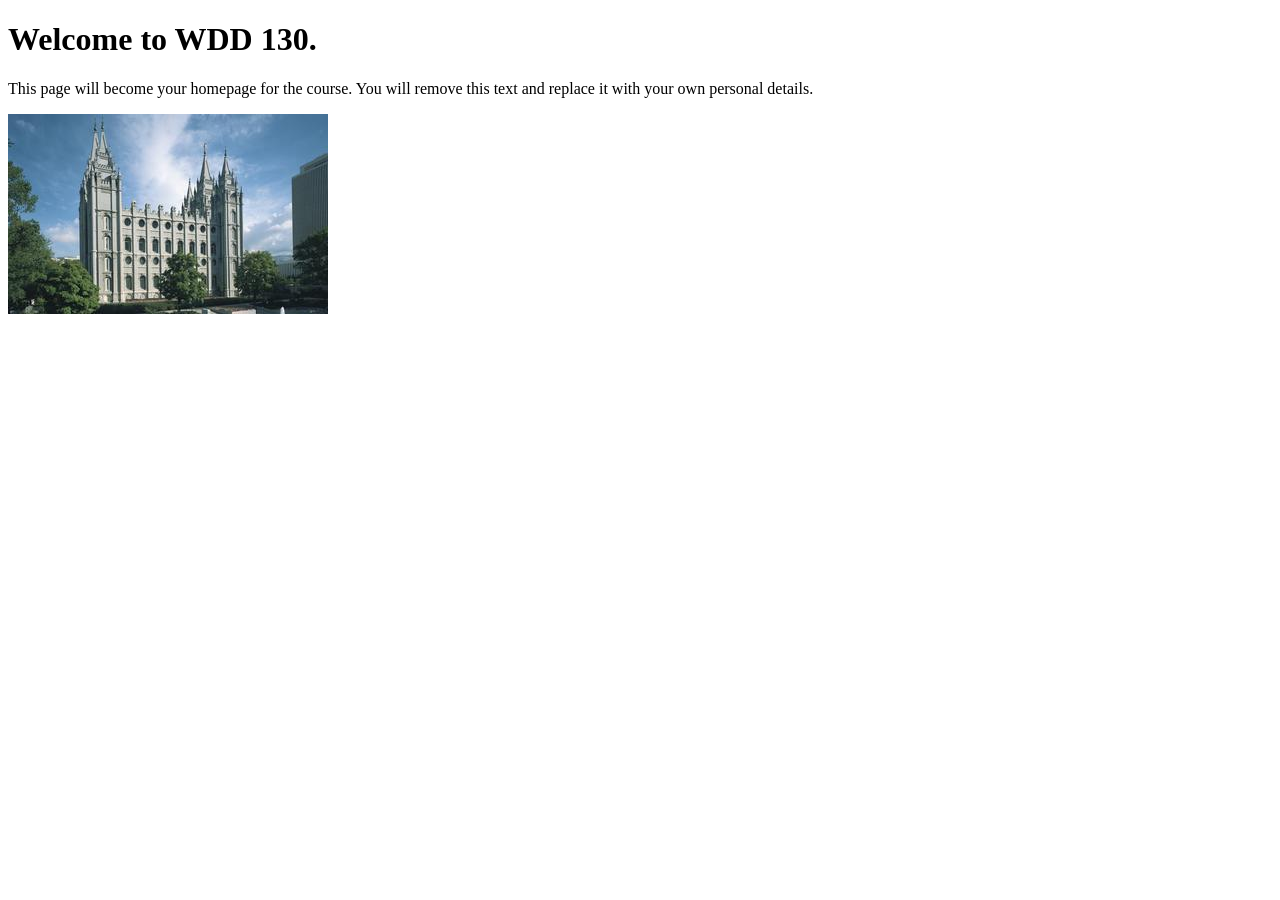
==== index.html @ d575e97e "Initial commit" ====
<!DOCTYPE html>
<html lang="en">
<head>
    <meta charset="UTF-8">
    <meta name="viewport" content="width=device-width, initial-scale=1.0">
    <title>WDD 130 | Personal Homepage</title>
</head>
<body>
    <h1>Welcome to WDD 130.</h1>
    <p>This page will become your homepage for the course. You will remove this text and replace it with your own personal details.</p>

    <img src="images/salt-lake-temple.jpg" alt="The Salt Lake Temple.">
</body>
</html>
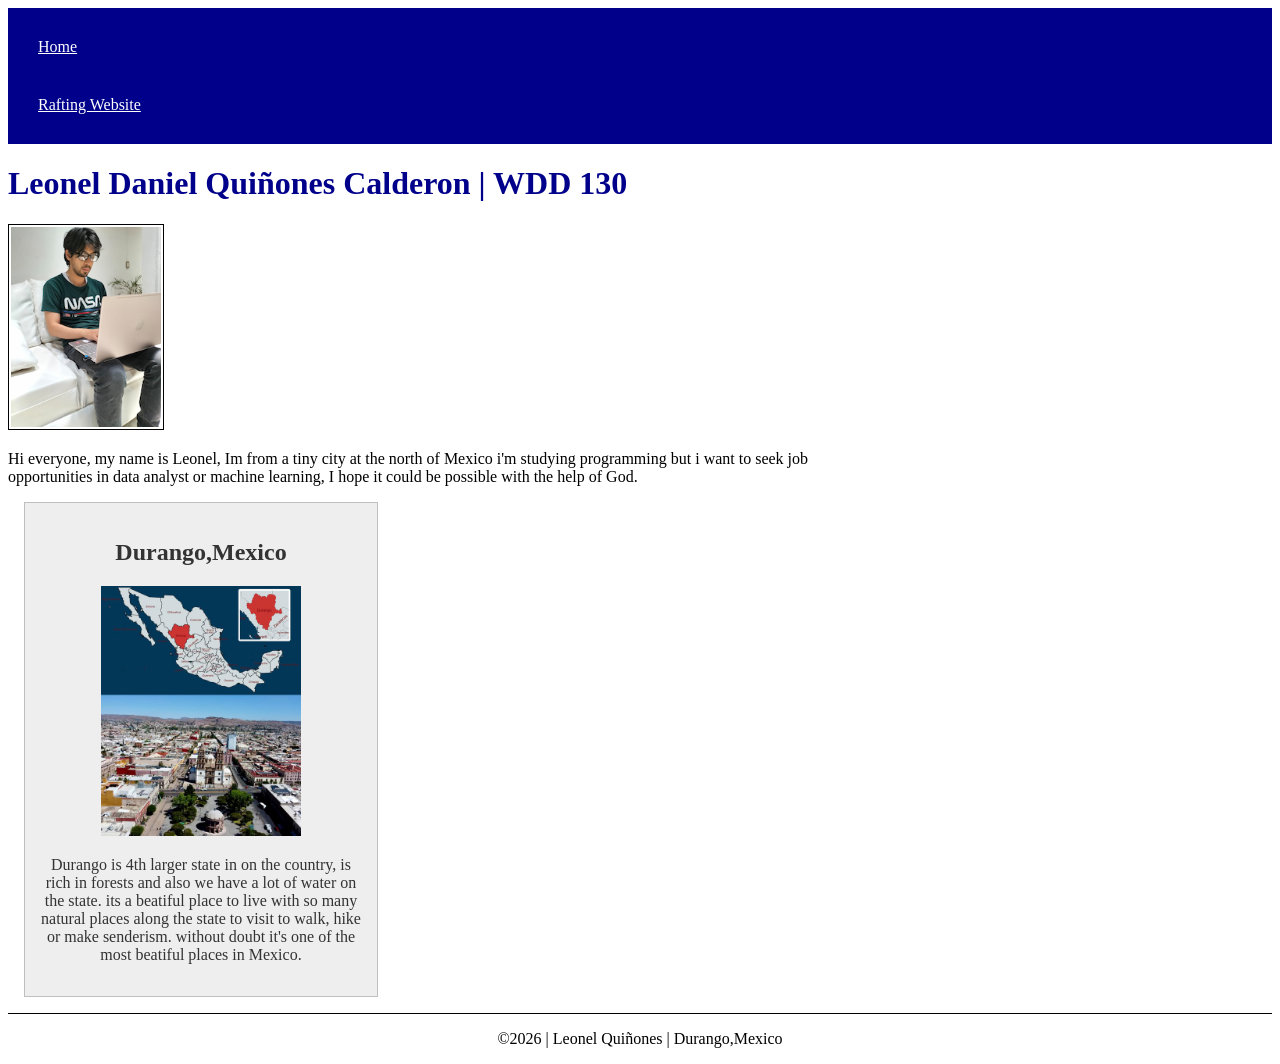
==== commit f98b518a: "transferred course work" ====
--- a/index.html
+++ b/index.html
@@ -1,14 +1,54 @@
 <!DOCTYPE html>
 <html lang="en">
+
 <head>
+
     <meta charset="UTF-8">
     <meta name="viewport" content="width=device-width, initial-scale=1.0">
-    <title>WDD 130 | Personal Homepage</title>
+    <title>Leonel Daniel Quiñones Calderon | WDD 130</title>
+    <meta name="description" content="The purpose of this page is to show the progression im making in coding,
+      specially in html language, my name is Leonel Quiñones and here will be the 
+      changes i'll make during the course in byu university on wdd130 course">
+    <meta name="author" content="Leonel Quinones">
+    <link rel="stylesheet" href="/styles/styles.css">
+
 </head>
+
 <body>
-    <h1>Welcome to WDD 130.</h1>
-    <p>This page will become your homepage for the course. You will remove this text and replace it with your own personal details.</p>
+    <header>
+        <nav>
+            <a href="index.html">Home</a>
+            <a href="wwr/">Rafting Website</a>
+        </nav>
+    </header>
 
-    <img src="images/salt-lake-temple.jpg" alt="The Salt Lake Temple.">
+
+    <main>
+        <h1> Leonel Daniel Quiñones Calderon | WDD 130</h1>
+        <img src="images/Profile/leo_quinones.png" alt="Leonel Daniel Quiñones Calderon"
+          width="200">
+        <p> Hi everyone, my name is Leonel, Im from a tiny city at the north of Mexico
+            i'm studying programming but i want to seek job opportunities in data analyst
+            or machine learning, I hope it could be possible with the help of God.
+        </p>
+    </main>
+
+    <aside>
+        <h2>Durango,Mexico</h2>
+        <img src="week02/images/Durango_on_the_map.jpg"
+          alt="Where is located Durango on Mexico map">
+        <p>Durango is 4th larger state in on the country, is rich in forests and also we
+            have a lot of water on the state. its a beatiful place to live with so many
+            natural places along the state to visit to walk, hike or make senderism. without
+            doubt it's one of the most beatiful places in Mexico.
+        </p>
+    </aside>
+
+    <footer>
+        <p>©2026 | Leonel Quiñones | Durango,Mexico</p>
+
+    </footer>
+
 </body>
+
 </html>
--- a/styles/styles.css
+++ b/styles/styles.css
@@ -0,0 +1,52 @@
+nav {
+    background-color: darkblue;
+    padding: 10px;
+}
+
+nav a {
+    color: white;
+    display: block;
+    padding: 20px;
+}
+
+h1 {
+    color: darkblue;
+}
+
+main img {
+    width: 150px;
+    height: auto;
+    border: 1px solid black;
+    padding: 2px;
+    box-shadow: 0 0 30´px gray;
+}
+
+main {
+    max-width: 840px;
+}
+
+aside {
+    width: 20rem;
+    margin: 1rem;
+    border: 1px solid rgb(0 0 0 / 0.2);
+    padding: 1rem;
+    background-color: #eee;
+    color: #333;
+    text-align: center;
+}
+
+aside img {
+    margin: 0px;
+    width: 200px;
+    height: auto;
+}
+
+p {
+    padding: 0px;
+}
+
+footer {
+    margin-top: 15px;
+    border-top: 1px solid #000;
+    text-align: center;
+}
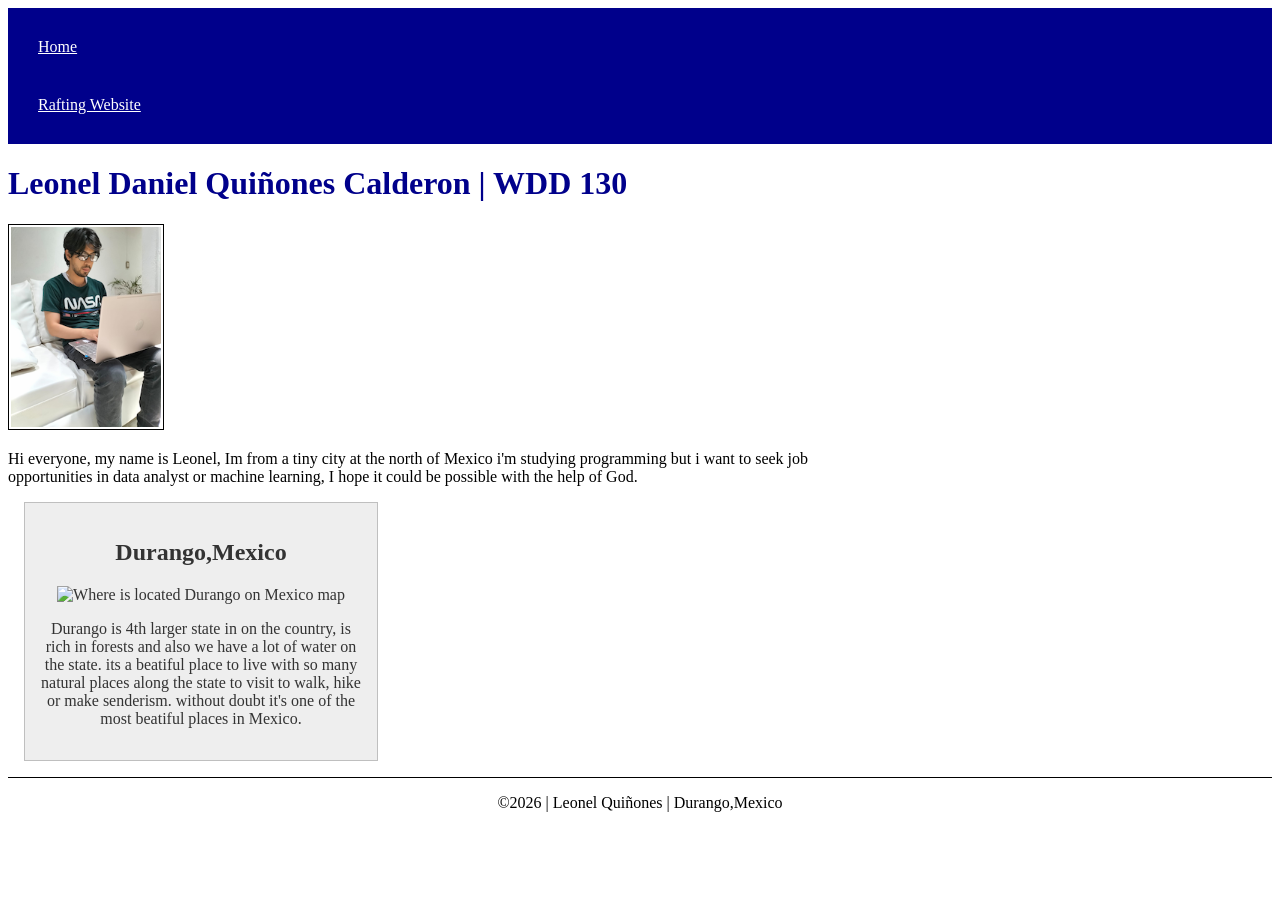
==== commit 7ae004e6: "more changes" ====
--- a/index.html
+++ b/index.html
@@ -7,17 +7,15 @@
     <meta name="viewport" content="width=device-width, initial-scale=1.0">
     <title>Leonel Daniel Quiñones Calderon | WDD 130</title>
     <meta name="description" content="The purpose of this page is to show the progression im making in coding,
-      specially in html language, my name is Leonel Quiñones and here will be the 
-      changes i'll make during the course in byu university on wdd130 course">
+      specially in html language">
     <meta name="author" content="Leonel Quinones">
-    <link rel="stylesheet" href="/styles/styles.css">
 
 </head>
 
 <body>
     <header>
         <nav>
-            <a href="index.html">Home</a>
+            <a href="#">Home</a>
             <a href="wwr/">Rafting Website</a>
         </nav>
     </header>
@@ -25,8 +23,7 @@
 
     <main>
         <h1> Leonel Daniel Quiñones Calderon | WDD 130</h1>
-        <img src="images/Profile/leo_quinones.png" alt="Leonel Daniel Quiñones Calderon"
-          width="200">
+        <img src="images/profile.png" alt="Leonel Daniel Quiñones Calderon" width="200">
         <p> Hi everyone, my name is Leonel, Im from a tiny city at the north of Mexico
             i'm studying programming but i want to seek job opportunities in data analyst
             or machine learning, I hope it could be possible with the help of God.
@@ -35,7 +32,7 @@
 
     <aside>
         <h2>Durango,Mexico</h2>
-        <img src="week02/images/Durango_on_the_map.jpg"
+        <img src="week02/images/durango_on_the_map.jpg"
           alt="Where is located Durango on Mexico map">
         <p>Durango is 4th larger state in on the country, is rich in forests and also we
             have a lot of water on the state. its a beatiful place to live with so many
@@ -49,6 +46,7 @@
 
     </footer>
 
+    <link rel="stylesheet" href="/styles/styles.css">
 </body>
 
 </html>
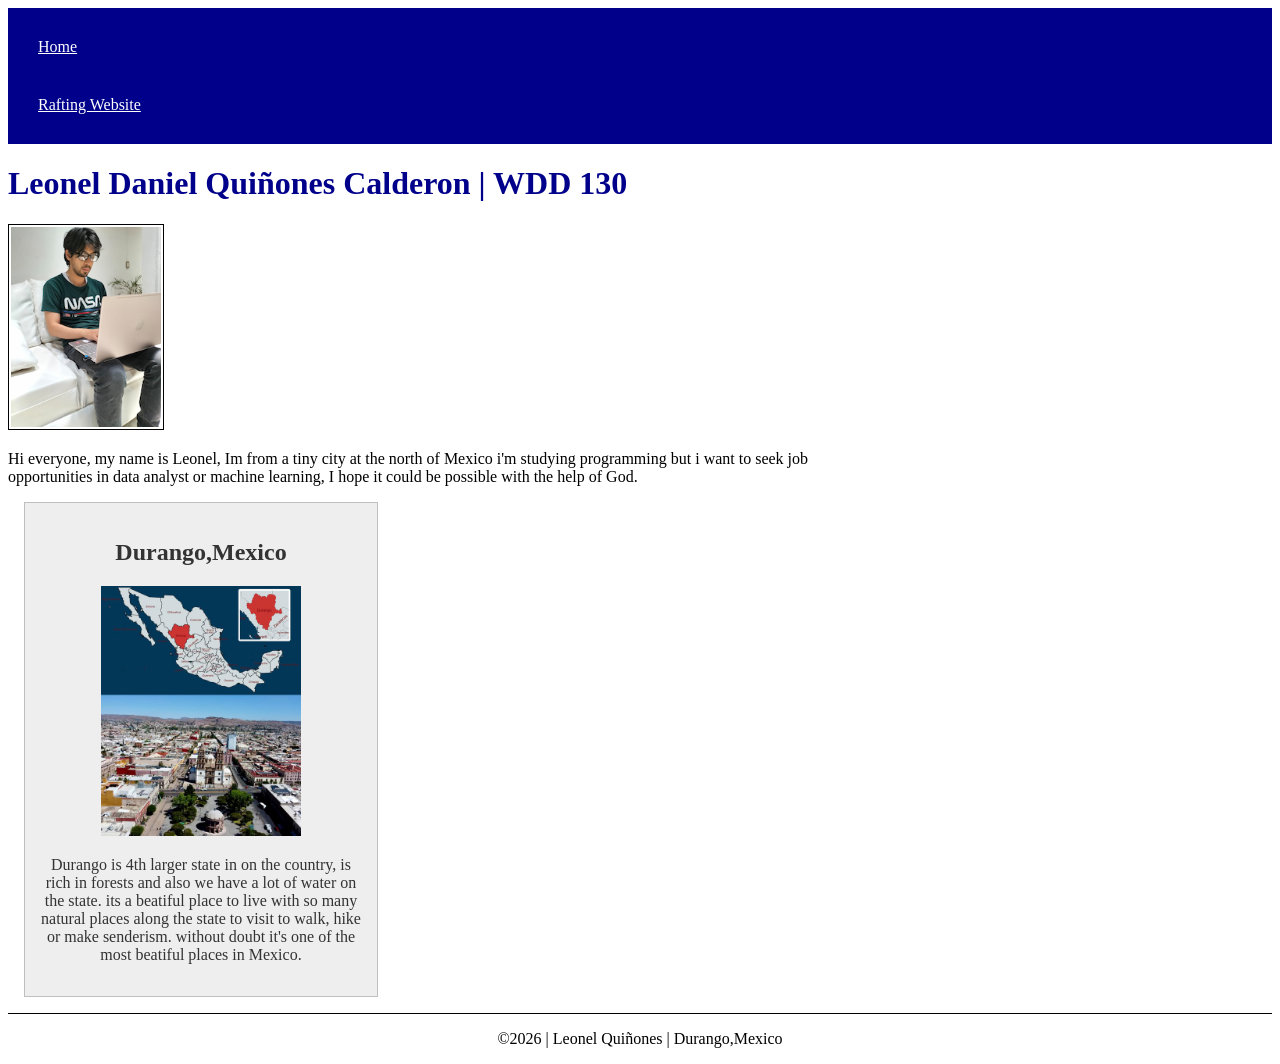
==== commit 377b0554: "more changes" ====
--- a/index.html
+++ b/index.html
@@ -9,6 +9,8 @@
     <meta name="description" content="The purpose of this page is to show the progression im making in coding,
       specially in html language">
     <meta name="author" content="Leonel Quinones">
+
+    <link rel="stylesheet" href="styles/styles.css">
 
 </head>
 
@@ -32,8 +34,7 @@
 
     <aside>
         <h2>Durango,Mexico</h2>
-        <img src="week02/images/durango_on_the_map.jpg"
-          alt="Where is located Durango on Mexico map">
+        <img src="images/durango_on_the_map.jpg" alt="Where is located Durango on Mexico map">
         <p>Durango is 4th larger state in on the country, is rich in forests and also we
             have a lot of water on the state. its a beatiful place to live with so many
             natural places along the state to visit to walk, hike or make senderism. without
@@ -46,7 +47,6 @@
 
     </footer>
 
-    <link rel="stylesheet" href="/styles/styles.css">
 </body>
 
 </html>
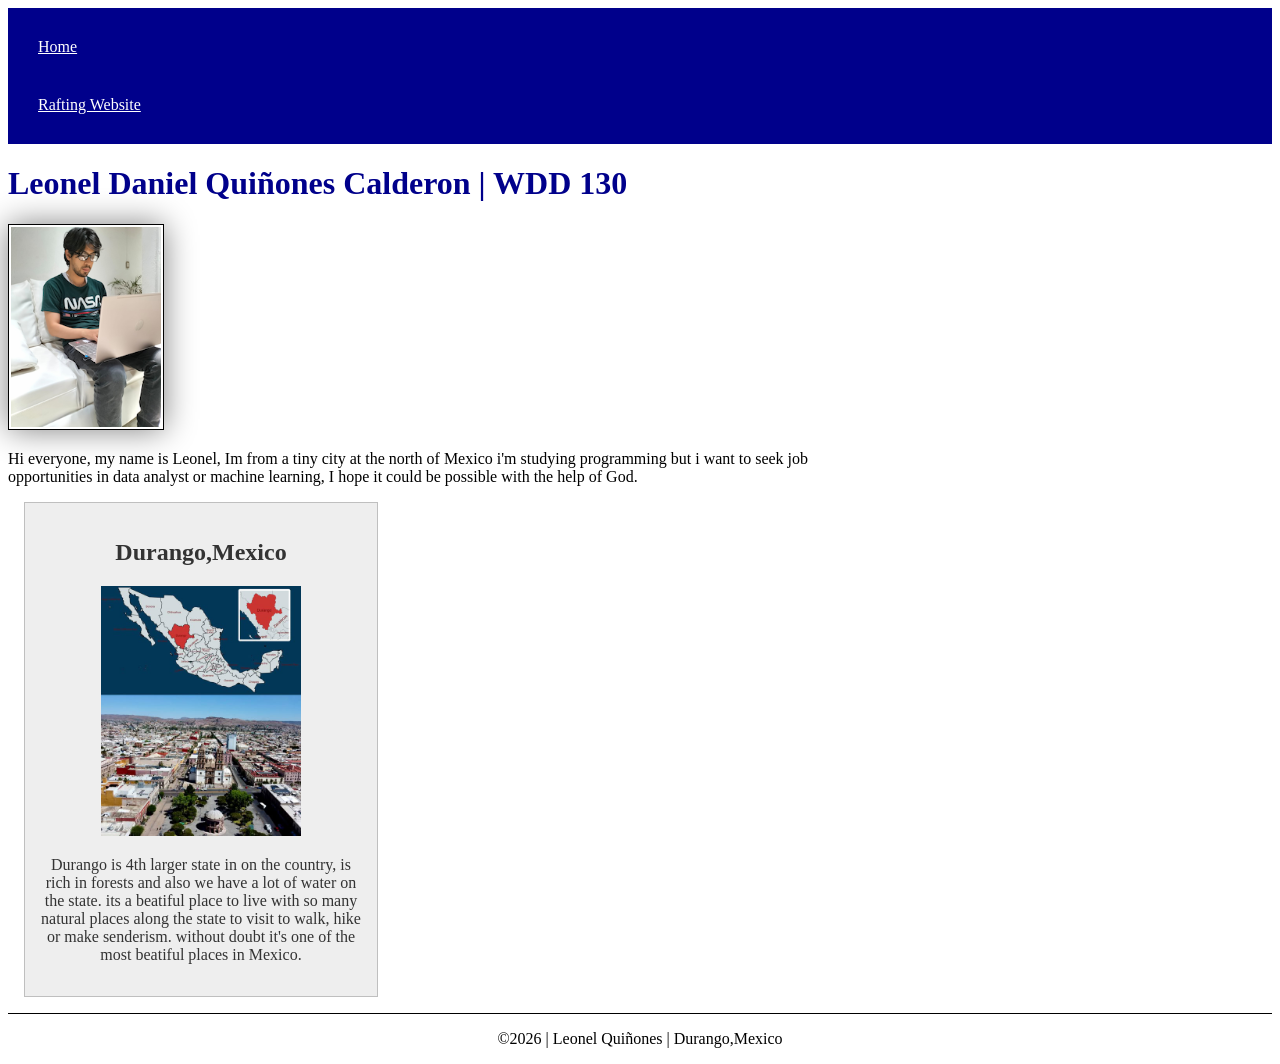
==== commit 775d47f9: "Overlay changes" ====
--- a/index.html
+++ b/index.html
@@ -21,7 +21,6 @@
             <a href="wwr/">Rafting Website</a>
         </nav>
     </header>
-
 
     <main>
         <h1> Leonel Daniel Quiñones Calderon | WDD 130</h1>
--- a/styles/styles.css
+++ b/styles/styles.css
@@ -18,7 +18,7 @@
     height: auto;
     border: 1px solid black;
     padding: 2px;
-    box-shadow: 0 0 30´px gray;
+    box-shadow: 0 0 30px gray;
 }
 
 main {
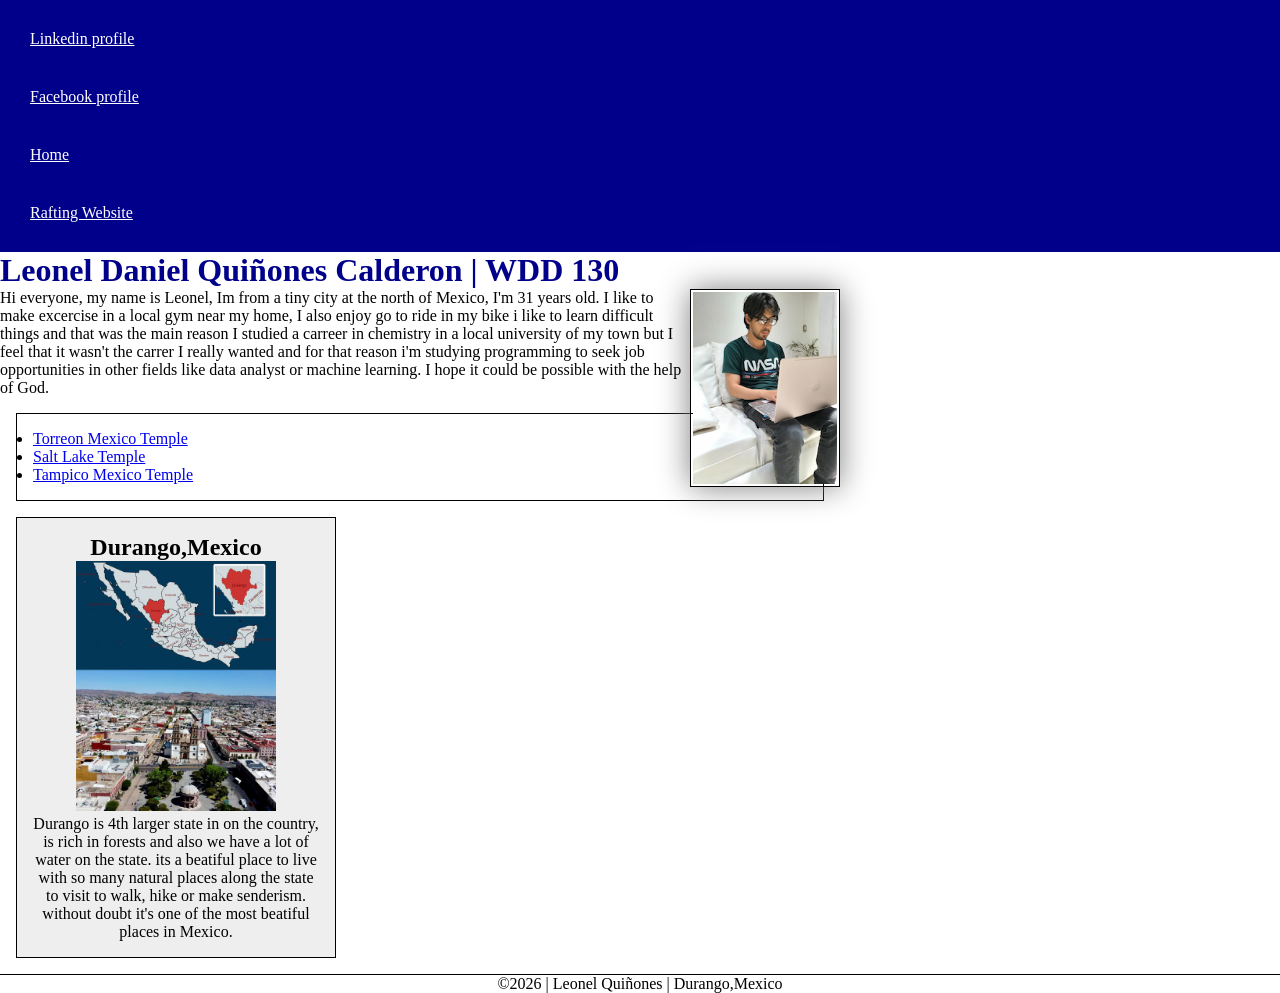
==== commit e5551d75: "index changes" ====
--- a/index.html
+++ b/index.html
@@ -17,6 +17,8 @@
 <body>
     <header>
         <nav>
+            <a href="https: //linkedin.com.">Linkedin profile</a>
+            <a href="https://facebook.com.">Facebook profile</a>
             <a href="#">Home</a>
             <a href="wwr/">Rafting Website</a>
         </nav>
@@ -25,13 +27,29 @@
     <main>
         <h1> Leonel Daniel Quiñones Calderon | WDD 130</h1>
         <img src="images/profile.png" alt="Leonel Daniel Quiñones Calderon" width="200">
-        <p> Hi everyone, my name is Leonel, Im from a tiny city at the north of Mexico
-            i'm studying programming but i want to seek job opportunities in data analyst
-            or machine learning, I hope it could be possible with the help of God.
+        <p> Hi everyone, my name is Leonel, Im from a tiny city at the north of Mexico, I'm 31 years
+            old. I like to make excercise in a local gym near my home, I also enjoy go to ride in my
+            bike
+            i like to learn difficult things and that was the main reason I studied a carreer in
+            chemistry
+            in a local university of my town but I feel that it wasn't the carrer I really wanted
+            and for that reason i'm studying programming to seek job opportunities in other fields
+            like
+            data analyst or machine learning. I hope it could be possible with the help of God.
+
         </p>
+        <ul class="box">
+            <li><a href="https://www.churchofjesuschrist.org/temples/details/torreon-mexico-temple?lang=spa"
+                  target="_blank">Torreon Mexico Temple</a></li>
+            <li><a href="https://www.churchofjesuschrist.org/temples/details/salt-lake-temple?lang=spa"
+                  target="_blank">Salt Lake Temple</a></li>
+            <li><a href="https://www.churchofjesuschrist.org/temples/details/tampico-mexico-temple?lang=spa"
+                  target="_blank">Tampico Mexico Temple</a></li>
+
+        </ul>
     </main>
 
-    <aside>
+    <aside class="box">
         <h2>Durango,Mexico</h2>
         <img src="images/durango_on_the_map.jpg" alt="Where is located Durango on Mexico map">
         <p>Durango is 4th larger state in on the country, is rich in forests and also we
--- a/styles/styles.css
+++ b/styles/styles.css
@@ -1,3 +1,9 @@
+* {
+    margin: 0px;
+    padding: 0px;
+    box-sizing: border-box;
+}
+
 nav {
     background-color: darkblue;
     padding: 10px;
@@ -14,6 +20,7 @@
 }
 
 main img {
+    float: right;
     width: 150px;
     height: auto;
     border: 1px solid black;
@@ -26,6 +33,7 @@
 }
 
 aside {
+    position: relative;
     width: 20rem;
     margin: 1rem;
     border: 1px solid rgb(0 0 0 / 0.2);
@@ -49,4 +57,13 @@
     margin-top: 15px;
     border-top: 1px solid #000;
     text-align: center;
+}
+
+/* This is the division for a class selectors */
+.box {
+    margin: 1rem;
+    border: 1px solid #000;
+    padding: 1rem;
+    background-color: green / 15%;
+    color: #000;
 }
